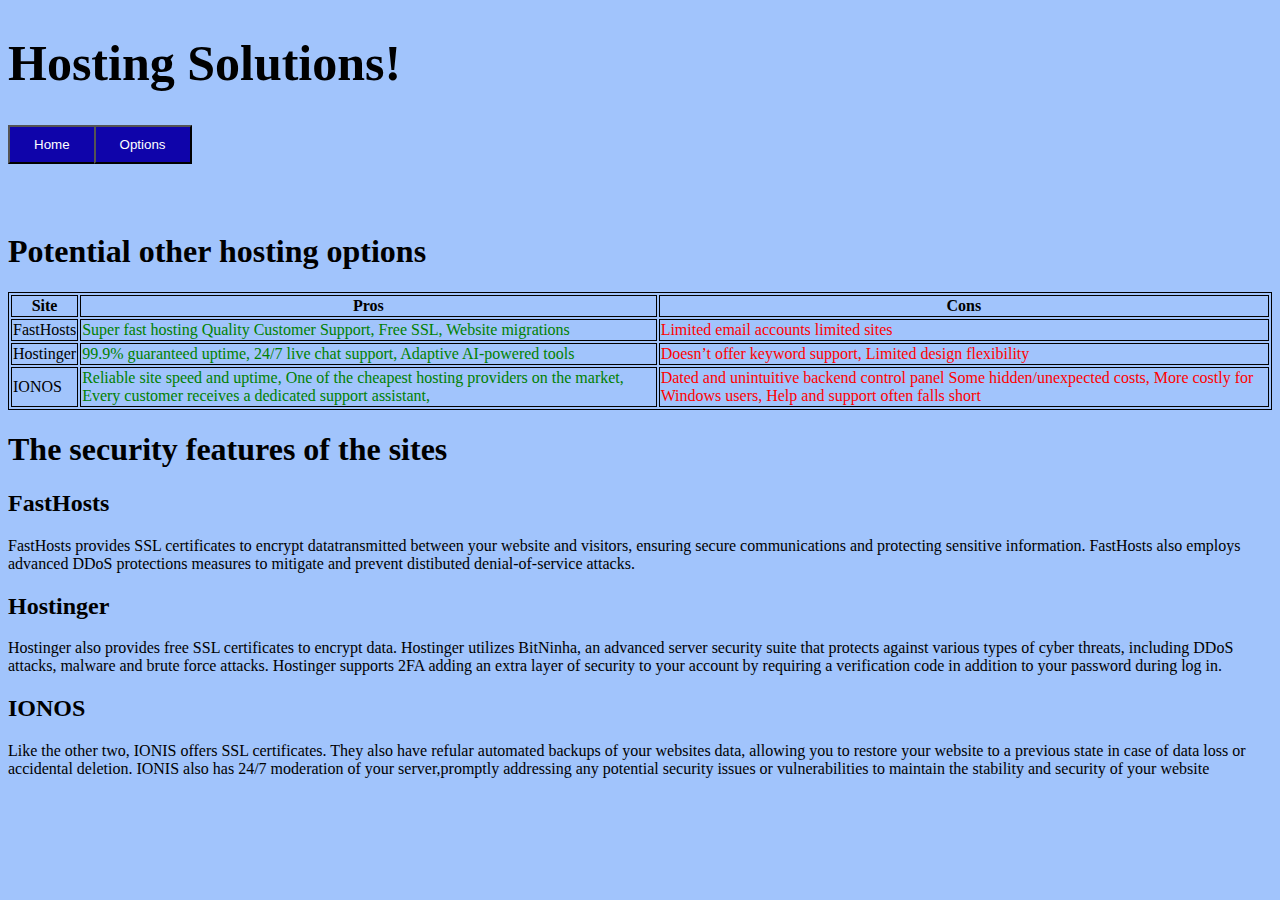
==== hosting2.html @ 4f73687d "Add files via upload" ====
<!doctype html>
<html lang="en">
<head>
    <title>Hosting Solutions | Zoe Turner</title>
</head>
<link rel="stylesheet" href="hostingstylesheet.css"/>
<h1 style="font-size:50px;" ><i class="fa-solid fa-house"></i>Hosting Solutions!</h1>
<div class="btn-group">
    <button onclick="document.location='index.html'">Home</button>
    <button onclick="document.location='hosting2.html'">Options</button>

</div>
<div class="b-space-divider"></div>
<h1>Potential other hosting options</h1>

<table>
  <tr>
    <th>Site</th>
    <th>Pros</th>
    <th>Cons</th>
  </tr>
  <tr>
    <td>FastHosts</td>
    <td style="color:green;">Super fast hosting
        Quality Customer Support,
        Free SSL,
        Website migrations</td>
    <td style="color:red;">Limited email accounts
        limited sites</td>
  </tr>
  <tr>
    <td>Hostinger</td>
    <td style="color:green;">99.9% guaranteed uptime,
        24/7 live chat support,
        Adaptive AI-powered tools</td>
    <td style="color:red;">
        Doesn’t offer keyword support,
        Limited design flexibility</td>
  </tr>
  <tr>
    <td>IONOS</td>
    <td style="color:green;">Reliable site speed and uptime,
        One of the cheapest hosting providers on the market,
        Every customer receives a dedicated support assistant,</td>
    <td style="color:red;">Dated and unintuitive backend control panel
        Some hidden/unexpected costs,
        More costly for Windows users,
        Help and support often falls short</td>
  </tr>
</table>

<h1>The security features of the sites</h1>
<h2> FastHosts</h2>
<p>FastHosts provides SSL certificates to encrypt datatransmitted between your website and visitors, ensuring secure communications and protecting sensitive information. 
    FastHosts also employs advanced DDoS protections measures to mitigate and prevent distibuted denial-of-service attacks.
</p>
<h2>Hostinger</h2>
<p>Hostinger also provides free SSL certificates to encrypt data. Hostinger utilizes BitNinha, an advanced server security suite that protects against various types of cyber threats, including DDoS attacks, malware and brute force attacks. Hostinger supports 2FA
    adding an extra layer of security to your account by requiring a verification code in addition to your password during log in.</p>
<h2>IONOS</h2>
<p>Like the other two, IONIS offers SSL certificates. They also have refular automated backups of your websites data, allowing you to restore your website to a previous state in case of data loss or accidental deletion. IONIS also has 24/7 moderation of your server,promptly addressing any potential security issues or vulnerabilities to maintain the stability and security of your website</p>
---- hostingstylesheet.css ----
body {background-color: hsl(217, 94%, 81%);}

.b-space-divider {
    width: 100%;
    height:3rem;
}
.btn-group button {
    background-color: #0f04aa; 
    border: 1px solid rgb(2, 8, 47), 104, 7;
    color: white; 
    padding: 10px 24px; 
    cursor: pointer; 
    float: left; 
  }
  
  
  .btn-group:after {
    content: "";
    clear: both;
    display: table;
  }
  
  .btn-group button:not(:last-child) {
    border-right: none; 
  }
  
  
  .btn-group button:hover {
    background-color: rgb(22, 1, 78);
  }
  .b-space-divider {
    width: 100%;
    height:3rem;
}
table, th, td {
    border: 1px solid black;
  }
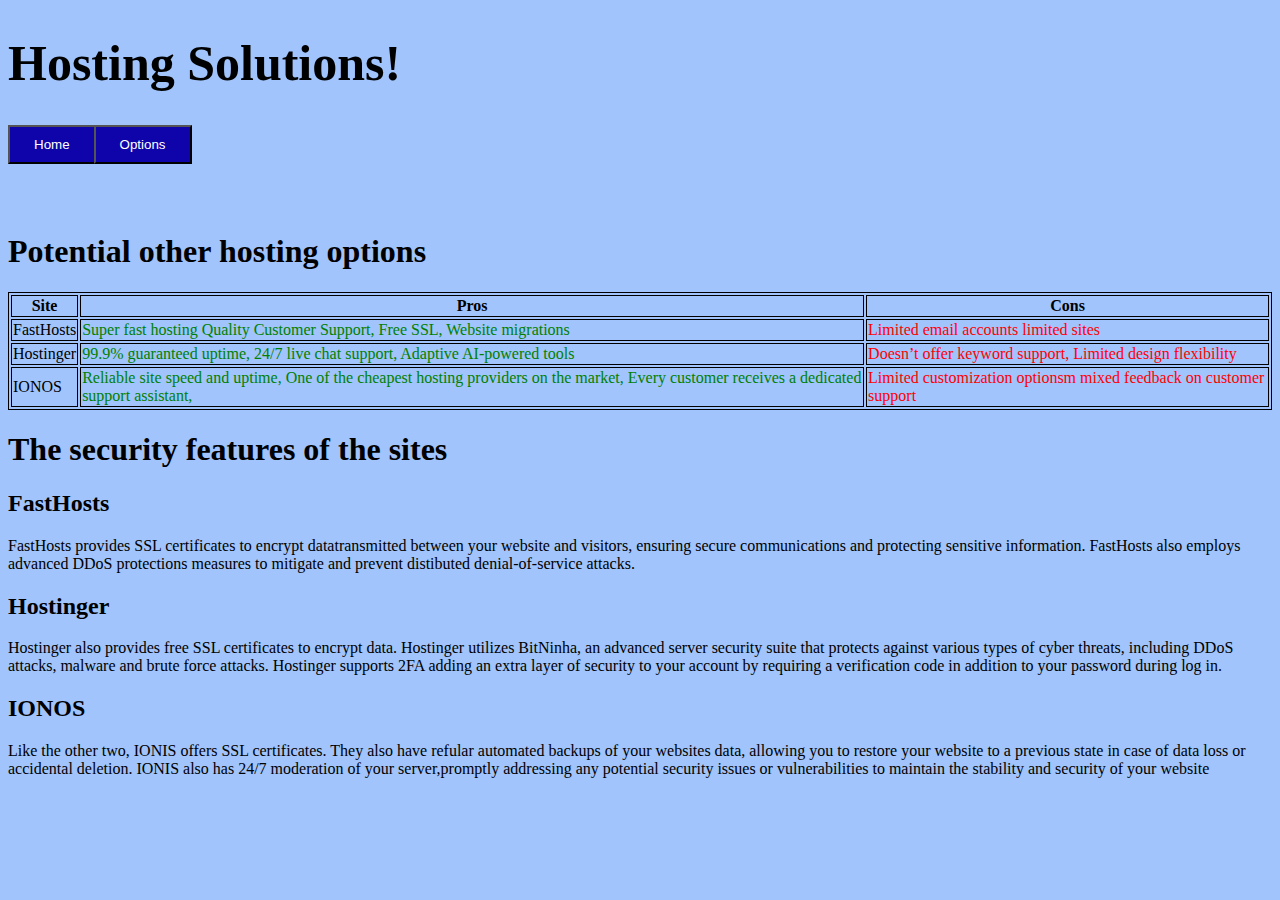
==== commit f2abd3eb: "Update hosting2.html" ====
--- a/hosting2.html
+++ b/hosting2.html
@@ -42,10 +42,7 @@
     <td style="color:green;">Reliable site speed and uptime,
         One of the cheapest hosting providers on the market,
         Every customer receives a dedicated support assistant,</td>
-    <td style="color:red;">Dated and unintuitive backend control panel
-        Some hidden/unexpected costs,
-        More costly for Windows users,
-        Help and support often falls short</td>
+    <td style="color:red;">Limited customization optionsm mixed feedback on customer support</td>
   </tr>
 </table>
 
@@ -58,4 +55,4 @@
 <p>Hostinger also provides free SSL certificates to encrypt data. Hostinger utilizes BitNinha, an advanced server security suite that protects against various types of cyber threats, including DDoS attacks, malware and brute force attacks. Hostinger supports 2FA
     adding an extra layer of security to your account by requiring a verification code in addition to your password during log in.</p>
 <h2>IONOS</h2>
-<p>Like the other two, IONIS offers SSL certificates. They also have refular automated backups of your websites data, allowing you to restore your website to a previous state in case of data loss or accidental deletion. IONIS also has 24/7 moderation of your server,promptly addressing any potential security issues or vulnerabilities to maintain the stability and security of your website</p>+<p>Like the other two, IONIS offers SSL certificates. They also have refular automated backups of your websites data, allowing you to restore your website to a previous state in case of data loss or accidental deletion. IONIS also has 24/7 moderation of your server,promptly addressing any potential security issues or vulnerabilities to maintain the stability and security of your website</p>
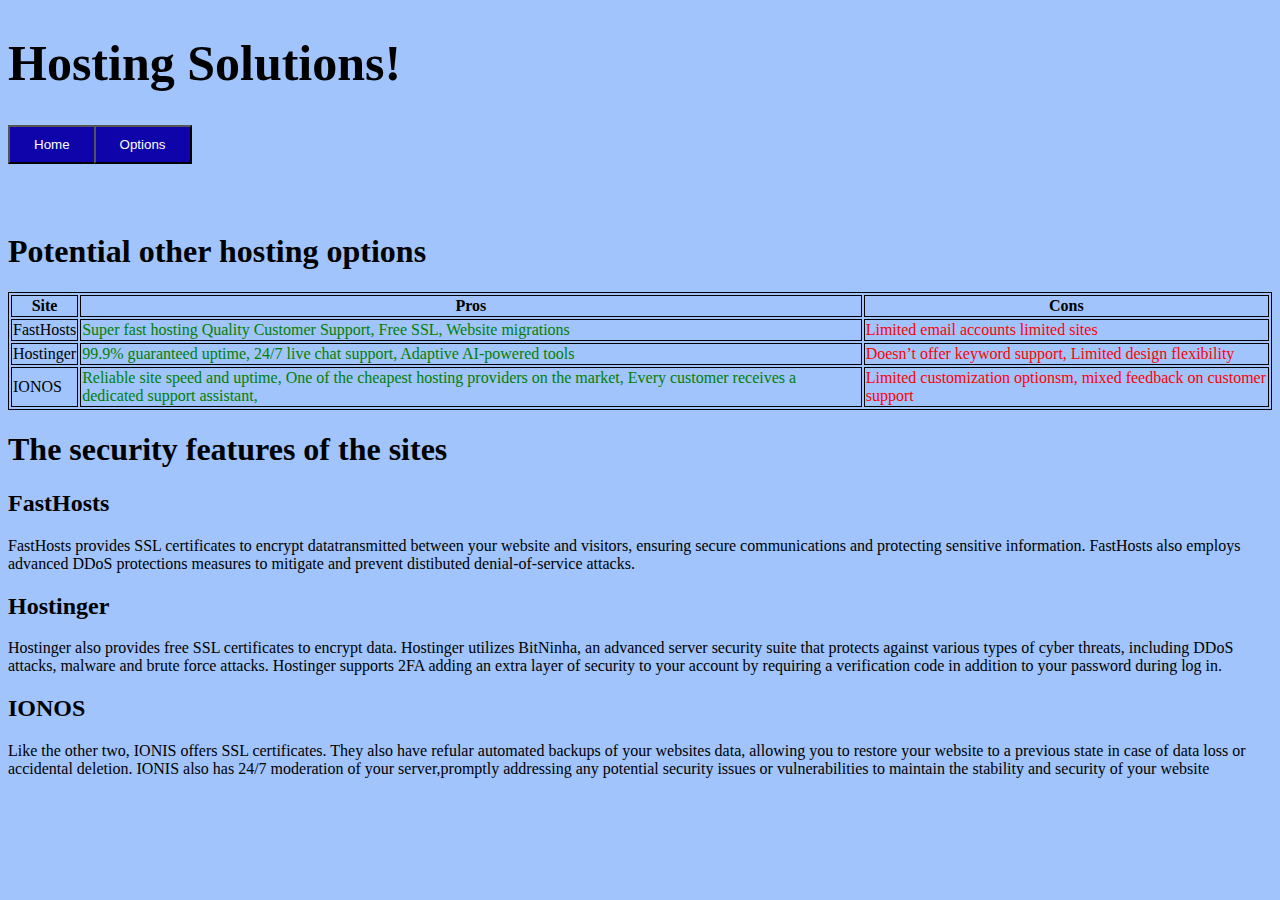
==== commit 1f52fe76: "Update hosting2.html" ====
--- a/hosting2.html
+++ b/hosting2.html
@@ -42,7 +42,8 @@
     <td style="color:green;">Reliable site speed and uptime,
         One of the cheapest hosting providers on the market,
         Every customer receives a dedicated support assistant,</td>
-    <td style="color:red;">Limited customization optionsm mixed feedback on customer support</td>
+    <td style="color:red;">Limited customization optionsm,
+        mixed feedback on customer support</td>
   </tr>
 </table>
 
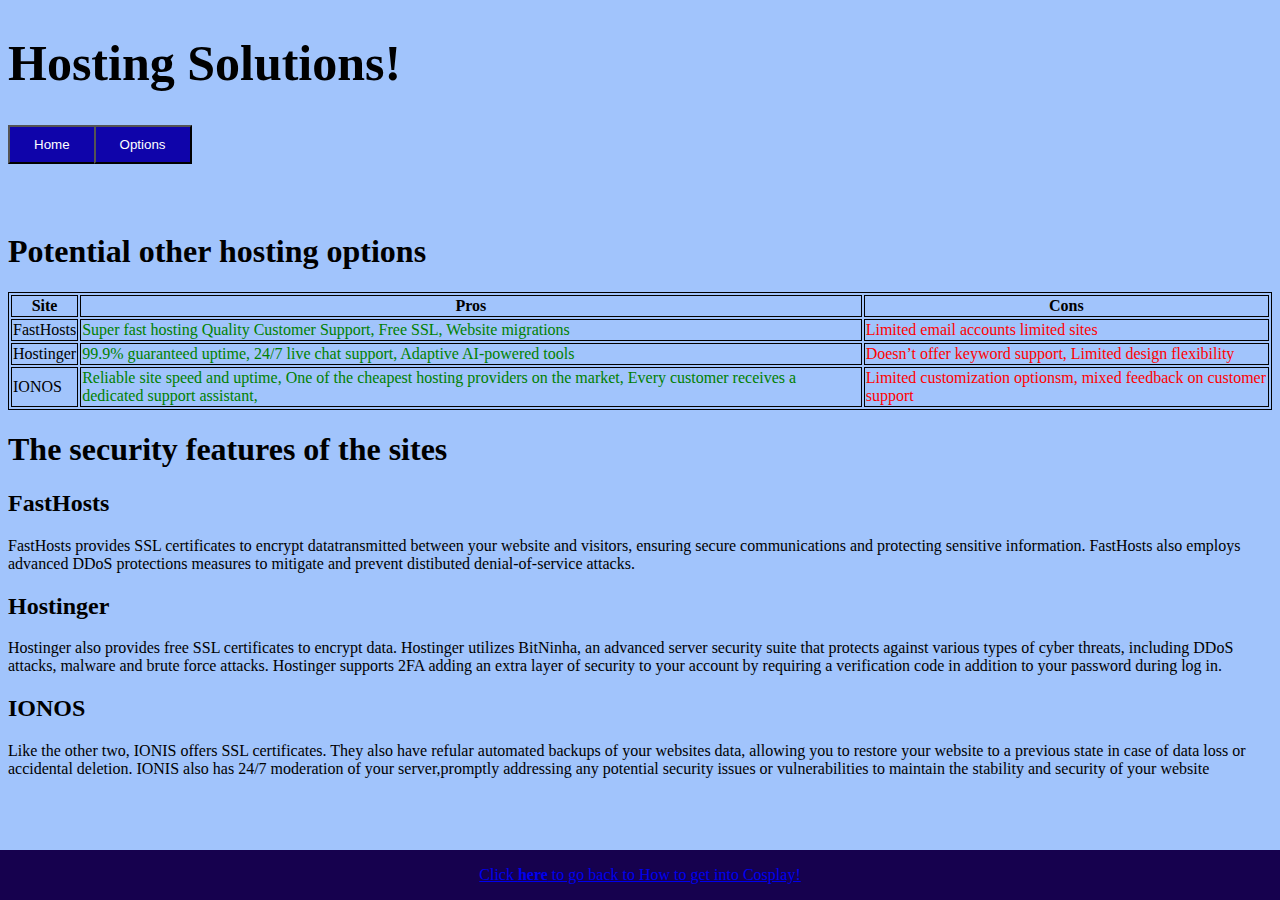
==== commit 3d9e66fe: "Update hosting2.html" ====
--- a/hosting2.html
+++ b/hosting2.html
@@ -57,3 +57,11 @@
     adding an extra layer of security to your account by requiring a verification code in addition to your password during log in.</p>
 <h2>IONOS</h2>
 <p>Like the other two, IONIS offers SSL certificates. They also have refular automated backups of your websites data, allowing you to restore your website to a previous state in case of data loss or accidental deletion. IONIS also has 24/7 moderation of your server,promptly addressing any potential security issues or vulnerabilities to maintain the stability and security of your website</p>
+
+
+    
+<div class="footer">
+          <p><a href="https://zoeturner70.github.io/cosplay-site/index.html"> Click <b>here</b> to go back to How to get into Cosplay!</a></p>
+</div>
+
+
--- a/hostingstylesheet.css
+++ b/hostingstylesheet.css
@@ -34,4 +34,13 @@
 }
 table, th, td {
     border: 1px solid black;
-  }+  }
+.footer {
+   position: fixed;
+   left: 0;
+   bottom: 0;
+   width: 100%;
+   background-color: rgb(22, 1, 78);
+   color: white;
+   text-align: center;
+}
